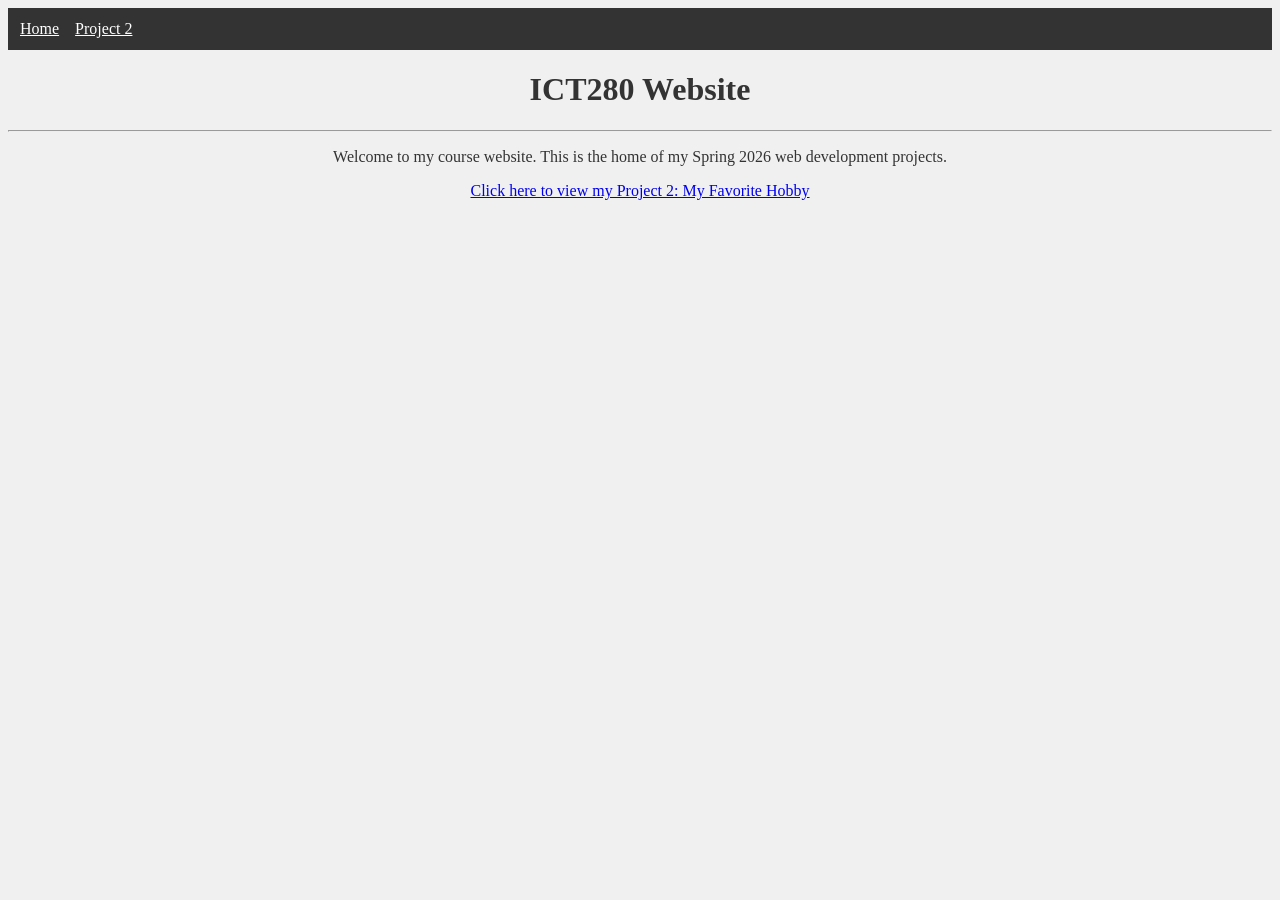
==== index.html @ 2266b7a1 "Force rename to lowercase index" ====
<!DOCTYPE html>
<html lang="en">
<head>
    <meta charset="UTF-8">
    <title>ICT280 Home</title>
</head>
<body bgcolor="#f0f0f0" text="#333333">

    <table width="100%" bgcolor="#333333" cellpadding="10">
        <tr>
            <td>
                <a href="index.html" style="color: white;">Home</a> &nbsp;&nbsp;
                <a href="html/html/project2.html" style="color: white;">Project 2</a>
            </td>
        </tr>
    </table>

    <h1 align="center">ICT280 Website</h1>
    
    <hr>

    <p align="center">Welcome to my course website. This is the home of my Spring 2026 web development projects.</p>
    
    <p align="center">
        <a href="html/html/project2.html">Click here to view my Project 2: My Favorite Hobby</a>
    </p>

</body>
</html>
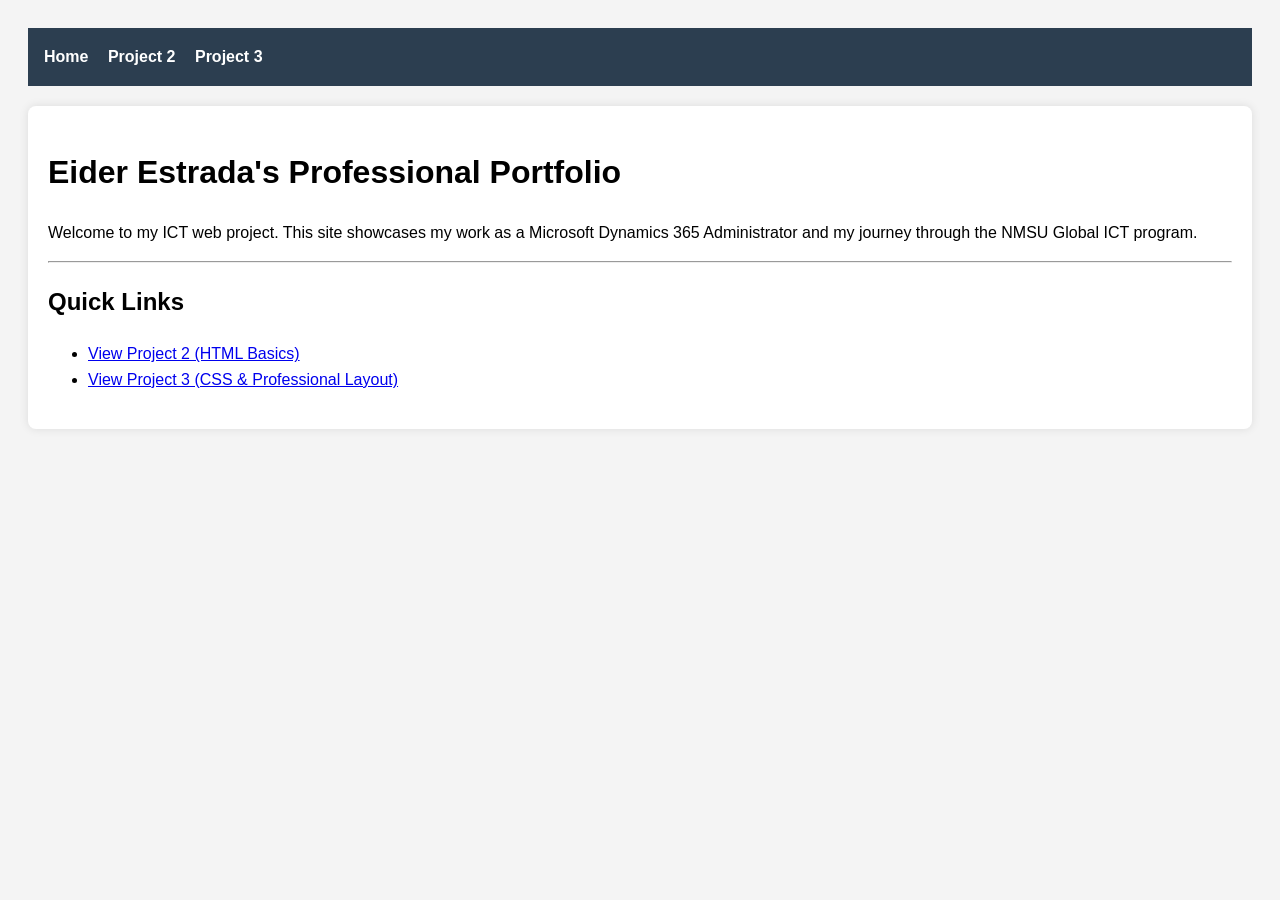
==== commit 8332562e: "Updated index navigation for project 3" ====
--- a/index.html
+++ b/index.html
@@ -2,28 +2,36 @@
 <html lang="en">
 <head>
     <meta charset="UTF-8">
-    <title>ICT280 Home</title>
+    <meta name="viewport" content="width=device-width, initial-scale=1.0">
+    <title>Eider Estrada - ICT Portfolio</title>
+    <style>
+        body { font-family: Arial, sans-serif; line-height: 1.6; padding: 20px; background-color: #f4f4f4; }
+        nav { background: #2c3e50; padding: 1rem; margin-bottom: 20px; }
+        nav a { color: white; margin-right: 15px; text-decoration: none; font-weight: bold; }
+        nav a:hover { text-decoration: underline; }
+        .container { background: white; padding: 20px; border-radius: 8px; box-shadow: 0 0 10px rgba(0,0,0,0.1); }
+    </style>
 </head>
-<body bgcolor="#f0f0f0" text="#333333">
+<body>
 
-    <table width="100%" bgcolor="#333333" cellpadding="10">
-        <tr>
-            <td>
-                <a href="index.html" style="color: white;">Home</a> &nbsp;&nbsp;
-                <a href="html/html/project2.html" style="color: white;">Project 2</a>
-            </td>
-        </tr>
-    </table>
+    <nav>
+        <a href="index.html">Home</a>
+        <a href="html/html/project2.html">Project 2</a>
+        <a href="html/html/project3.html">Project 3</a>
+    </nav>
 
-    <h1 align="center">ICT280 Website</h1>
-    
-    <hr>
-
-    <p align="center">Welcome to my course website. This is the home of my Spring 2026 web development projects.</p>
-    
-    <p align="center">
-        <a href="html/html/project2.html">Click here to view my Project 2: My Favorite Hobby</a>
-    </p>
+    <div class="container">
+        <h1>Eider Estrada's Professional Portfolio</h1>
+        <p>Welcome to my ICT web project. This site showcases my work as a Microsoft Dynamics 365 Administrator and my journey through the NMSU Global ICT program.</p>
+        
+        <hr>
+        
+        <h2>Quick Links</h2>
+        <ul>
+            <li><a href="html/html/project2.html">View Project 2 (HTML Basics)</a></li>
+            <li><a href="html/html/project3.html">View Project 3 (CSS & Professional Layout)</a></li>
+        </ul>
+    </div>
 
 </body>
 </html>
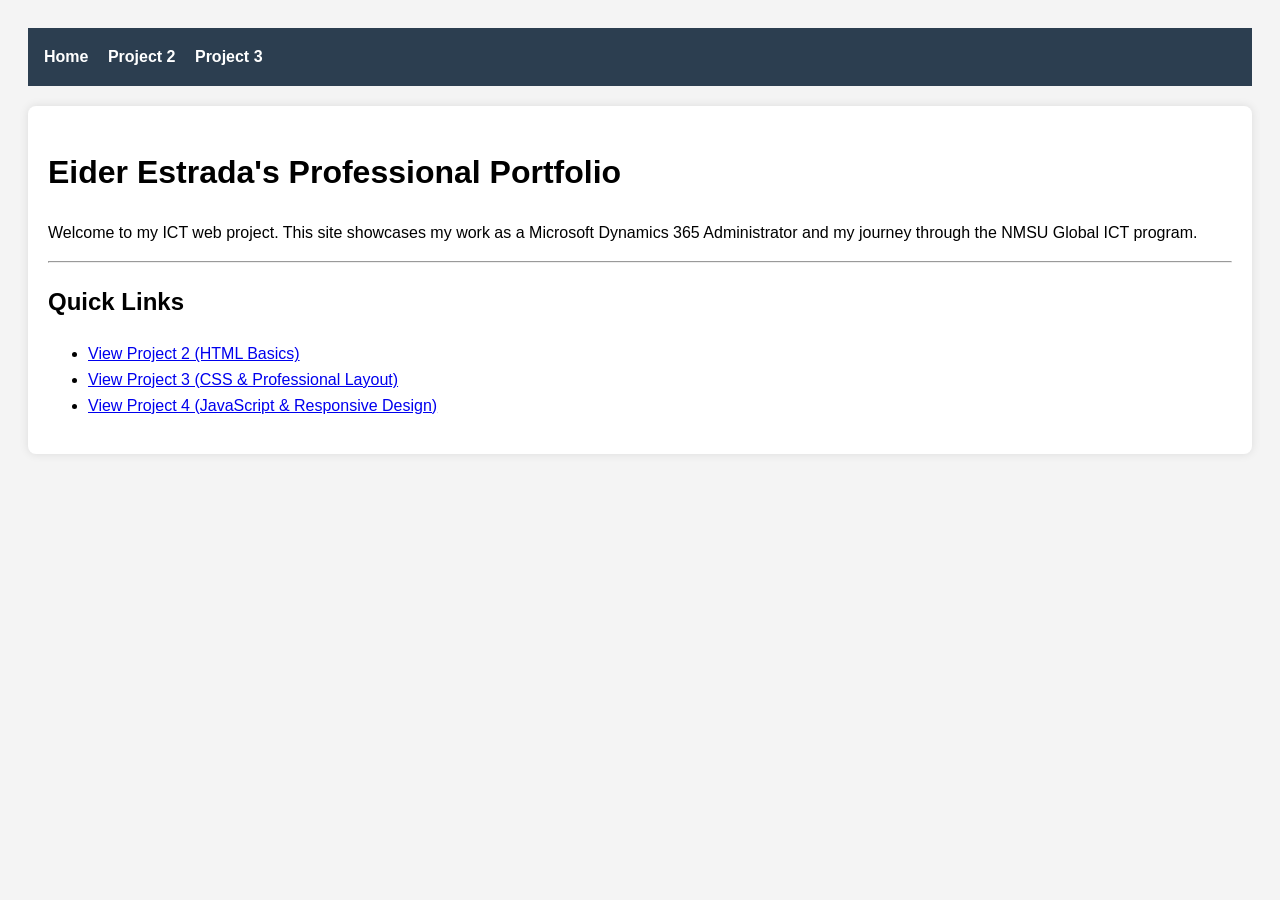
==== commit 365e1d05: "added project 4 link to home page and fixed paths" ====
--- a/index.html
+++ b/index.html
@@ -30,6 +30,7 @@
         <ul>
             <li><a href="html/html/project2.html">View Project 2 (HTML Basics)</a></li>
             <li><a href="html/html/project3.html">View Project 3 (CSS & Professional Layout)</a></li>
+            <li><a href="html/html/project4/project4.html">View Project 4 (JavaScript & Responsive Design)</a></li>
         </ul>
     </div>
 
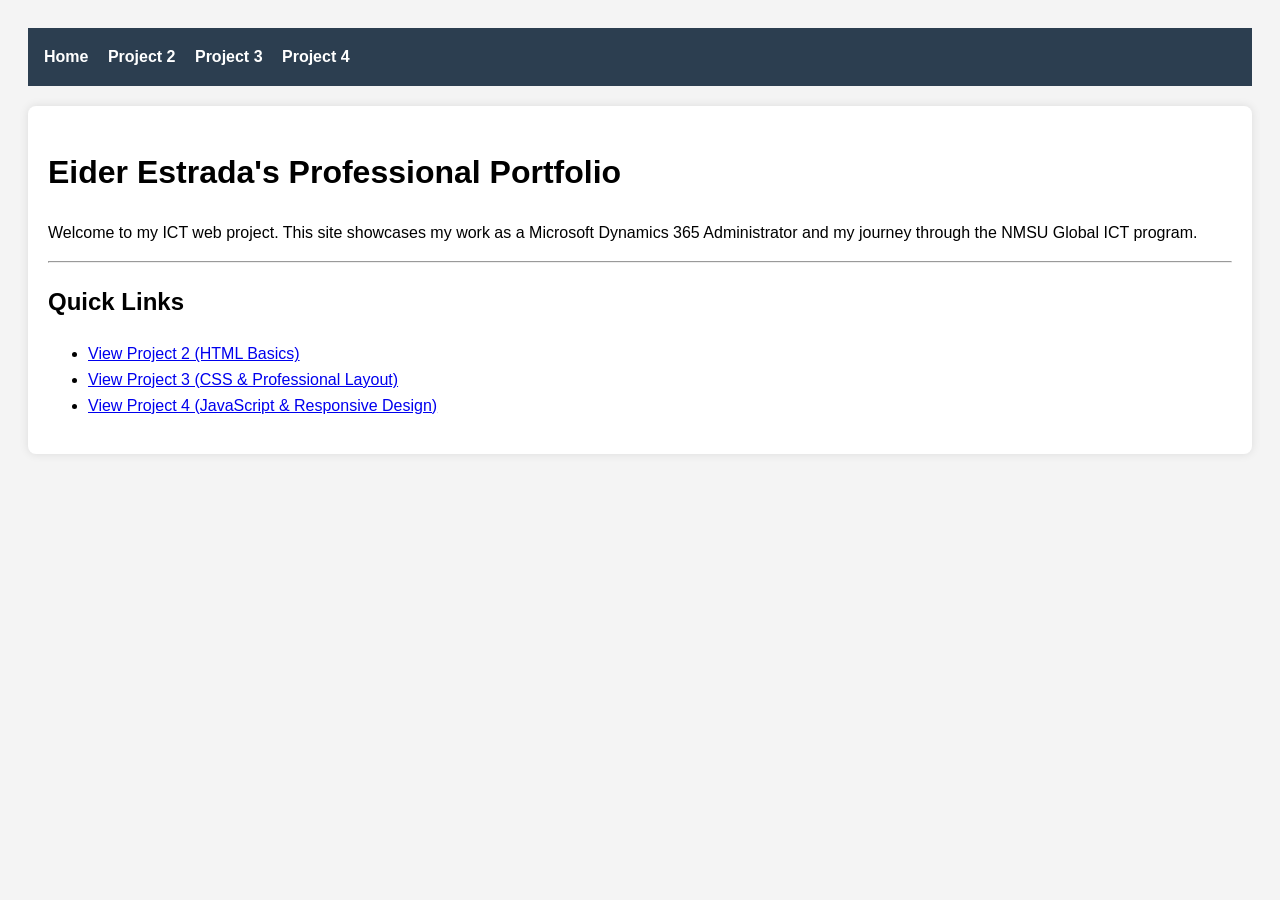
==== commit 6c1c6cf0: "added project 4 link to home page and fixed paths" ====
--- a/index.html
+++ b/index.html
@@ -18,6 +18,7 @@
         <a href="index.html">Home</a>
         <a href="html/html/project2.html">Project 2</a>
         <a href="html/html/project3.html">Project 3</a>
+        <a href="html/html/project4/project4.html">Project 4</a>
     </nav>
 
     <div class="container">
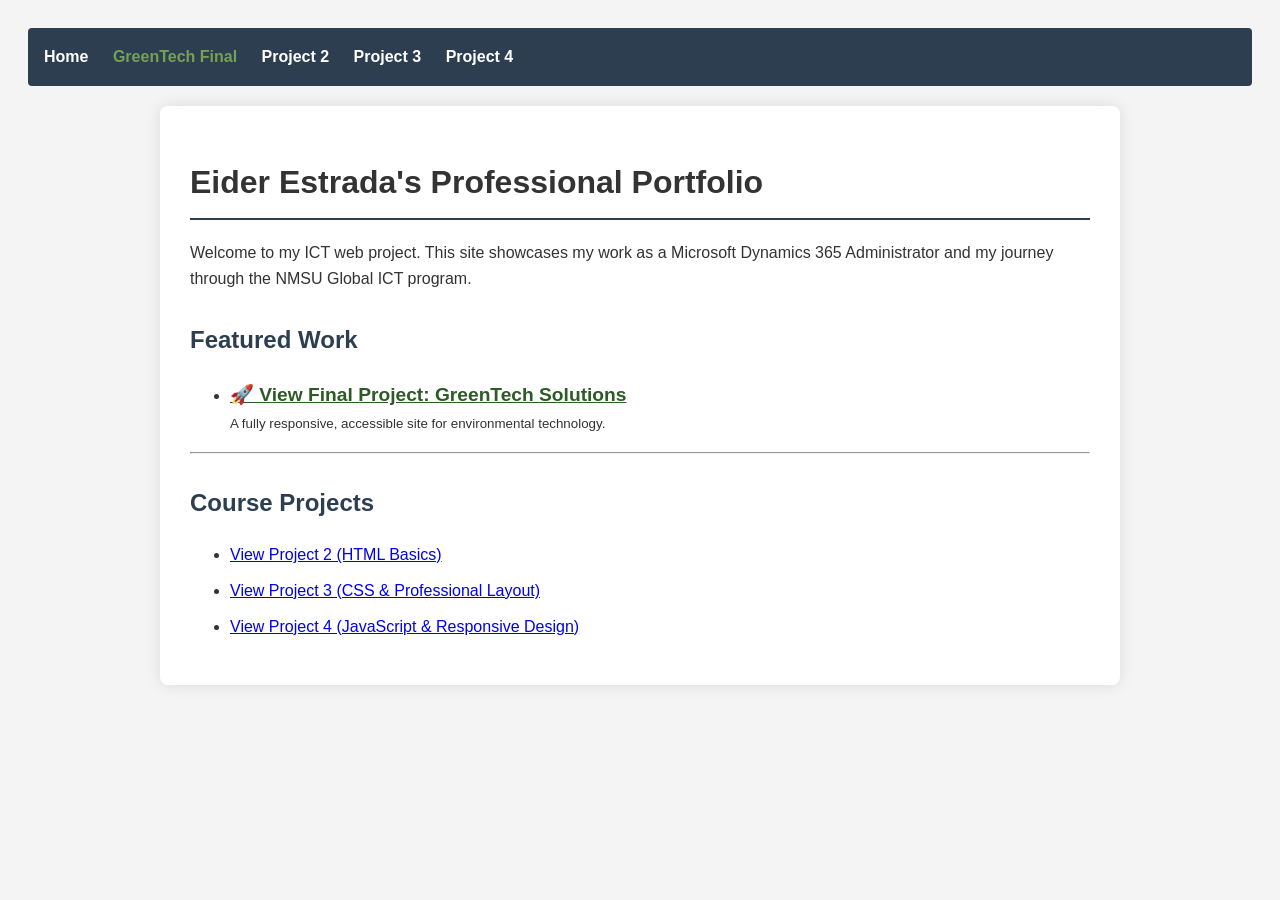
==== commit af0beb67: "Final GreenTech Project submission" ====
--- a/index.html
+++ b/index.html
@@ -5,17 +5,23 @@
     <meta name="viewport" content="width=device-width, initial-scale=1.0">
     <title>Eider Estrada - ICT Portfolio</title>
     <style>
-        body { font-family: Arial, sans-serif; line-height: 1.6; padding: 20px; background-color: #f4f4f4; }
-        nav { background: #2c3e50; padding: 1rem; margin-bottom: 20px; }
-        nav a { color: white; margin-right: 15px; text-decoration: none; font-weight: bold; }
-        nav a:hover { text-decoration: underline; }
-        .container { background: white; padding: 20px; border-radius: 8px; box-shadow: 0 0 10px rgba(0,0,0,0.1); }
+        body { font-family: Arial, sans-serif; line-height: 1.6; padding: 20px; background-color: #f4f4f4; color: #333; }
+        nav { background: #2c3e50; padding: 1rem; margin-bottom: 20px; border-radius: 4px; }
+        nav a { color: white; margin-right: 20px; text-decoration: none; font-weight: bold; }
+        nav a:hover { color: #1abc9c; text-decoration: underline; }
+        .container { background: white; padding: 30px; border-radius: 8px; box-shadow: 0 0 15px rgba(0,0,0,0.1); max-width: 900px; margin: 0 auto; }
+        h1 { border-bottom: 2px solid #2c3e50; padding-bottom: 10px; margin-bottom: 20px; }
+        h2 { color: #2c3e50; margin-top: 30px; }
+        ul { margin-top: 15px; }
+        li { margin-bottom: 10px; }
+        .final-link { font-size: 1.2rem; color: #2d5a27; font-weight: bold; }
     </style>
 </head>
 <body>
 
     <nav>
         <a href="index.html">Home</a>
+        <a href="html/html/final.html" style="color: #76a055;">GreenTech Final</a>
         <a href="html/html/project2.html">Project 2</a>
         <a href="html/html/project3.html">Project 3</a>
         <a href="html/html/project4/project4.html">Project 4</a>
@@ -25,9 +31,17 @@
         <h1>Eider Estrada's Professional Portfolio</h1>
         <p>Welcome to my ICT web project. This site showcases my work as a Microsoft Dynamics 365 Administrator and my journey through the NMSU Global ICT program.</p>
         
+        <h2>Featured Work</h2>
+        <ul>
+            <li>
+                <a href="html/html/final.html" class="final-link">🚀 View Final Project: GreenTech Solutions</a>
+                <br><small>A fully responsive, accessible site for environmental technology.</small>
+            </li>
+        </ul>
+
         <hr>
         
-        <h2>Quick Links</h2>
+        <h2>Course Projects</h2>
         <ul>
             <li><a href="html/html/project2.html">View Project 2 (HTML Basics)</a></li>
             <li><a href="html/html/project3.html">View Project 3 (CSS & Professional Layout)</a></li>
